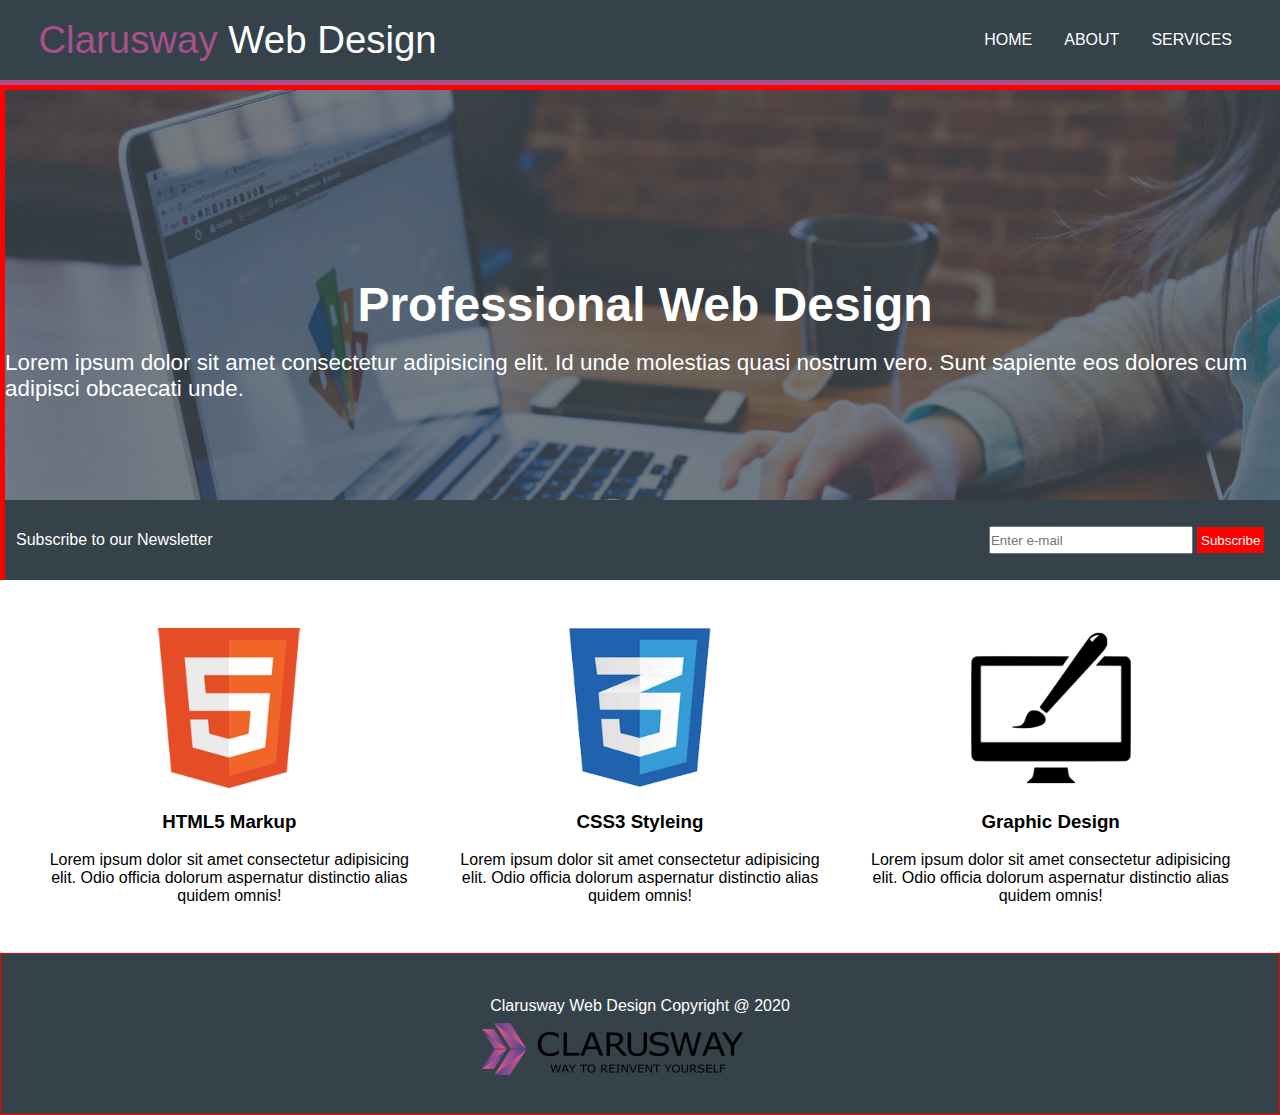
==== index.html @ 088926b6 "first c" ====
<!DOCTYPE html>
<html lang="en">

<head>
    <meta charset="UTF-8">
    <meta http-equiv="X-UA-Compatible" content="IE=edge">
    <meta name="viewport" content="width=device-width, initial-scale=1.0">
    <title>Clarusway Web Design</title>
    <link rel="shortcut icon" href="./img/favicon.jpg" type="image/x-icon">
    <link rel="stylesheet" href="style.css">
</head>

<body>
    <header>

        <div class="navigation">
            <p id="logo-text"> <span> Clarusway </span> Web Design</p>
            <ul>
                <li><a href="index.html"></a><span></span>HOME</span></li>
                <li><a href="about.html"></a>ABOUT</li>
                <li><a href="services.html"></a>SERVICES</li>
            </ul>
        </div>
        <div id="border-line"></div>
        <div id="slider">
            <h1>Professional Web Design</h1>
            <br>
            <p>Lorem ipsum dolor sit amet consectetur adipisicing elit. Id unde molestias quasi nostrum vero. Sunt
                sapiente eos dolores cum adipisci obcaecati unde.</p>
        </div>

    </header>
    <main>
        <div id="main-subscribe">
            <p>Subscribe to our Newsletter</p>
            <div><input type="e-mail" class="e-mail" placeholder="Enter e-mail">
            <input type="button" value="Subscribe" id="button"></div>
        </div>
        <div id="main-logos">
            <div id="html">
                <img src=".\img\logo_html.png" alt="logo_html" class="img-logo">
                <h3 class="subtitle">HTML5 Markup</h3>
                <p class="infos">Lorem ipsum dolor sit amet consectetur adipisicing elit. Odio officia dolorum
                    aspernatur distinctio alias quidem omnis!</p>
            </div>
            <div class="css">
                <img src=".\img\logo_css.png" alt="logo_css" class="img-logo">
                <h3 class="subtitle">CSS3 Styleing</h3>
                <p class="infos">Lorem ipsum dolor sit amet consectetur adipisicing elit. Odio officia dolorum
                    aspernatur distinctio alias quidem omnis!</p>
            </div>
            <div class="graphic">
                <img src=".\img\logo_brush.png " alt="logo_brush" class="img-logo">
                <h3 class="subtitle">Graphic Design</h3>
                <p class="infos">Lorem ipsum dolor sit amet consectetur adipisicing elit. Odio officia dolorum
                    aspernatur distinctio alias quidem omnis!</p>
            </div>
        </div>
    </main>
    <footer>
        <div>
            <p id="copyright">Clarusway Web Design Copyright @ 2020 </p>
            <img src=".\img\clarusway_logo.png" alt="clarusway_logo">
        </div>
    </footer>


</body>

</html>
---- style.css ----
*{
    margin:0;
    padding:0;
    border-style: border-box;
}

body{
    background-color:#35424A;
    color:white;
    font-family: Arial, Helvetica, sans-serif;
    height:100%;
}
#logo-text{
    float:left;
    font-size:2.4em;
    margin-left:1em;
}

span{
    color:#A9508B;
}
#border-line{
 background-color:#A9508B;
 width:100%;
 height:0.3em;
}
.navigation{
background-color:#35424A;
display:flex;
justify-content:space-between;
height:5em;
align-items:center;
}
ul{
    list-style:none;
    display: flex;
    margin-right: 2em;
}
ul li{
    padding:0em 1em;
    
}


header{
    background-image: url("img/showcase.jpg");
    background-repeat: no-repeat;
    background-size:100%;
    width:100%;
    height: 500px;
    
}
#slider{
    border: 5px solid red;
    width:100%;
    height: 500px;;
    display:flex;
    flex-direction: column;
    align-items:center;
    justify-content:center;

}
h1{
    display:inline-block;
    font-size:3em;
}
#slider p{
    display:inline-block;
    font-size:1.4em;
}

#main-subscribe{
background-color:#35424A;
display:flex;
justify-content:space-between;
height:3em;
align-items:center;
margin: 1em;
}
#button{
background-color:red;
color:white;
border:none;
width:5em;
height:2em;
}

input{
    height:1.8em;
    width:15em;
}
#main-logos{
    background-color:white;
    color:black;
    display:grid;
    grid-template-columns:1fr 1fr 1fr;
    grid-gap:3em;
    padding:3em;
    text-align:center;
    vertical-align:middle;
}
.img-logo{
    width:10em;
}
.subtitle{
    margin:1em;
}
footer{
    height:10em;
    display:flex;
    flex-direction: column;
    align-items:center;
    justify-content:center;
    margin:auto;
    border:1px solid red;
}

#copyright{
    font-size: 1em;
    margin:0.5em;
}
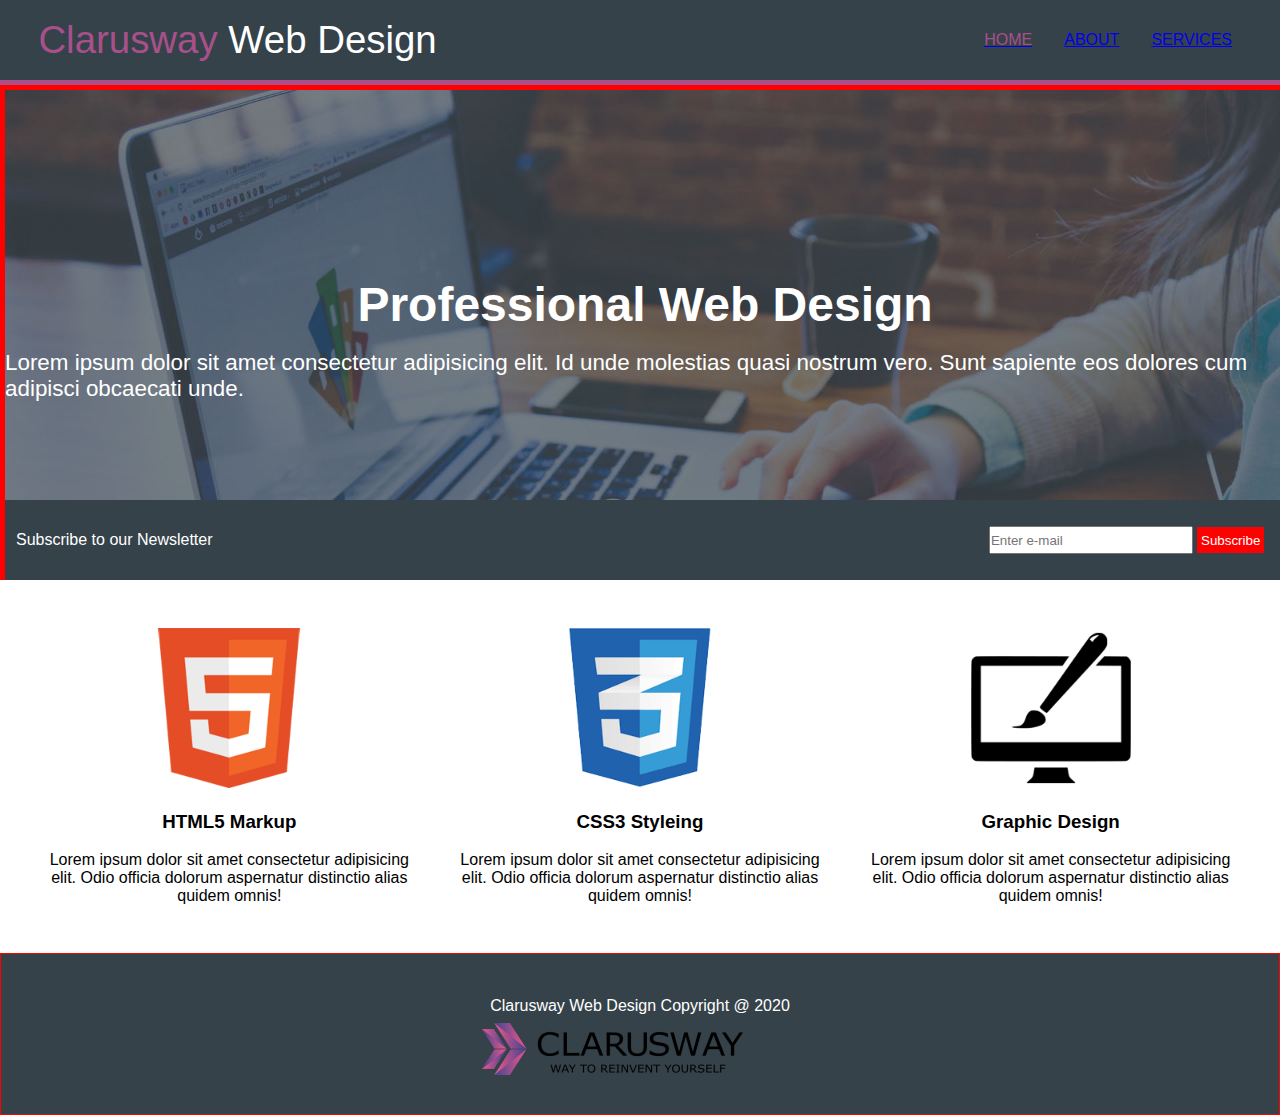
==== commit a46acc96: "other pages" ====
--- a/index.html
+++ b/index.html
@@ -16,9 +16,9 @@
         <div class="navigation">
             <p id="logo-text"> <span> Clarusway </span> Web Design</p>
             <ul>
-                <li><a href="index.html"></a><span></span>HOME</span></li>
-                <li><a href="about.html"></a>ABOUT</li>
-                <li><a href="services.html"></a>SERVICES</li>
+                <li><a href="./index.html"><span>HOME</span></a></li>
+                <li><a href="./about.html">ABOUT</a></li>
+                <li><a href="./services.html">SERVICES</a></li>
             </ul>
         </div>
         <div id="border-line"></div>
